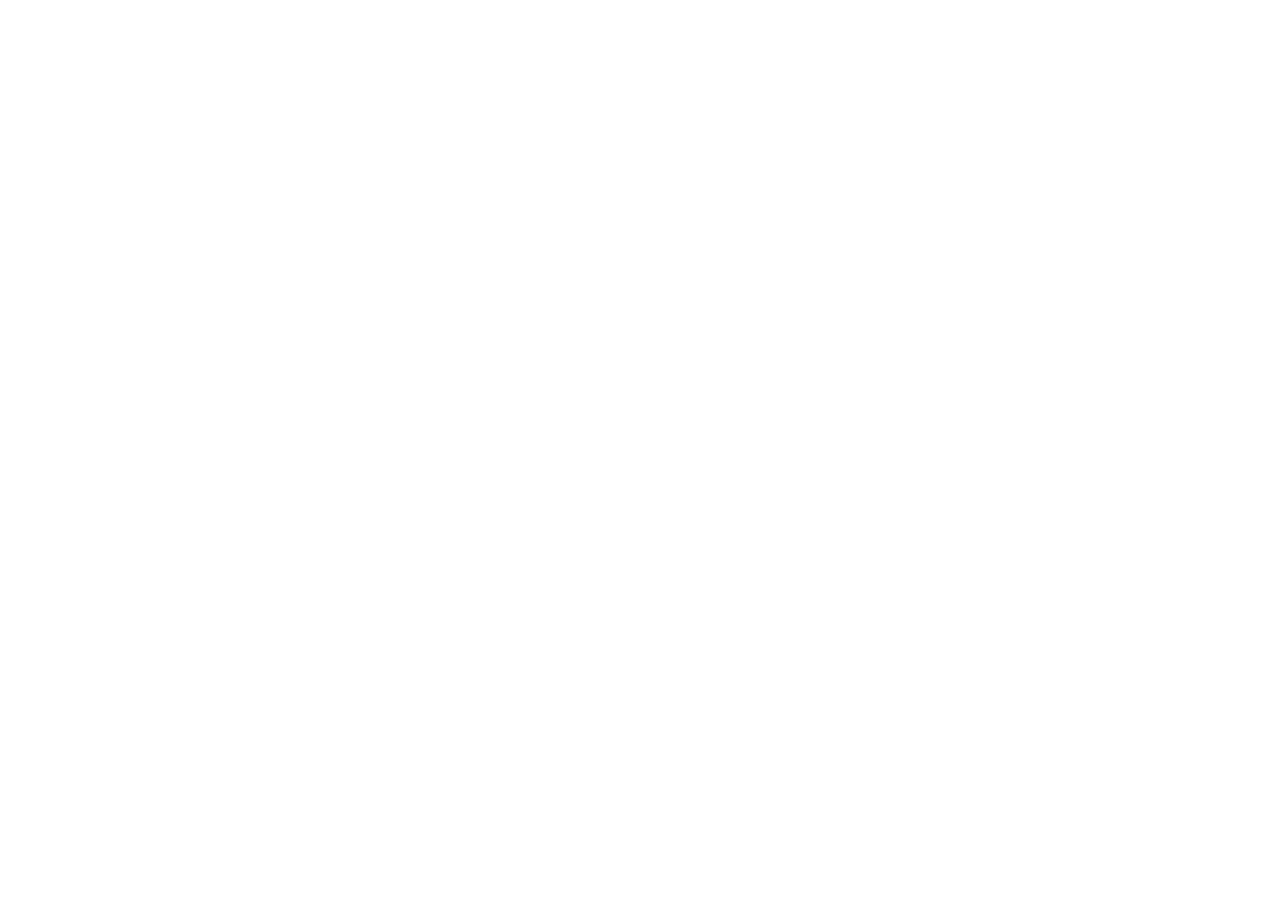
==== html/index.html @ c7bb08e2 "feat: estabelecendo pastas para as linguagens" ====
<!DOCTYPE html>
<html lang="en">
<head>
    <meta charset="UTF-8">
    <meta name="viewport" content="width=device-width, initial-scale=1.0">
    <title>Sistema Financeiro</title>
</head>
<body>
    
</body>
</html>
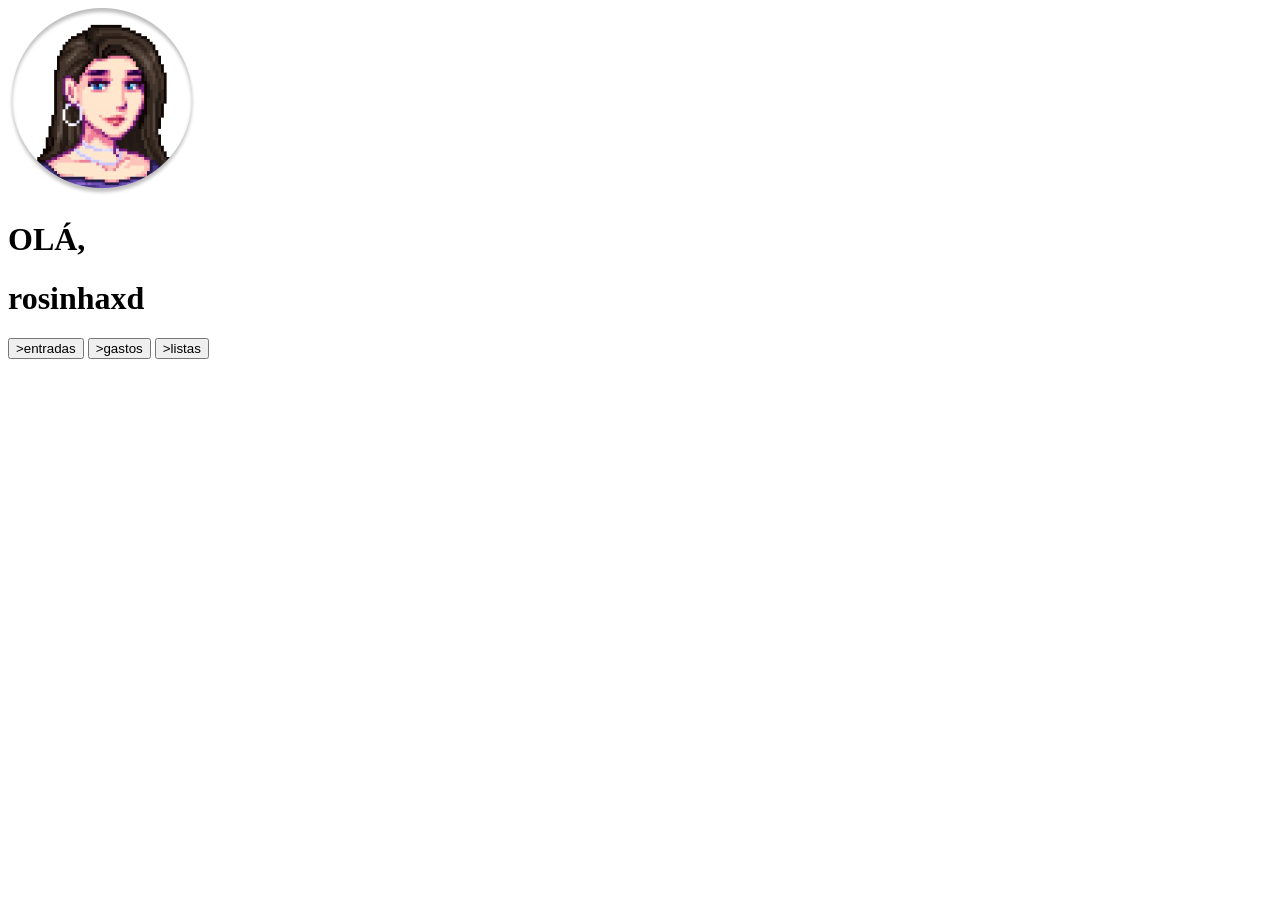
==== commit d03a36d7: "feat: adicionando a primeira div do sistema" ====
--- a/html/index.html
+++ b/html/index.html
@@ -6,6 +6,14 @@
     <title>Sistema Financeiro</title>
 </head>
 <body>
-    
+    <div class="containet_um">
+        <img src="images/foto de perfil.png">
+        <h1>OLÁ,</h1>
+        <h1>rosinhaxd</h1>
+
+        <button>>entradas</button>
+        <button>>gastos</button>
+        <button>>listas</button>
+    </div>
 </body>
 </html>
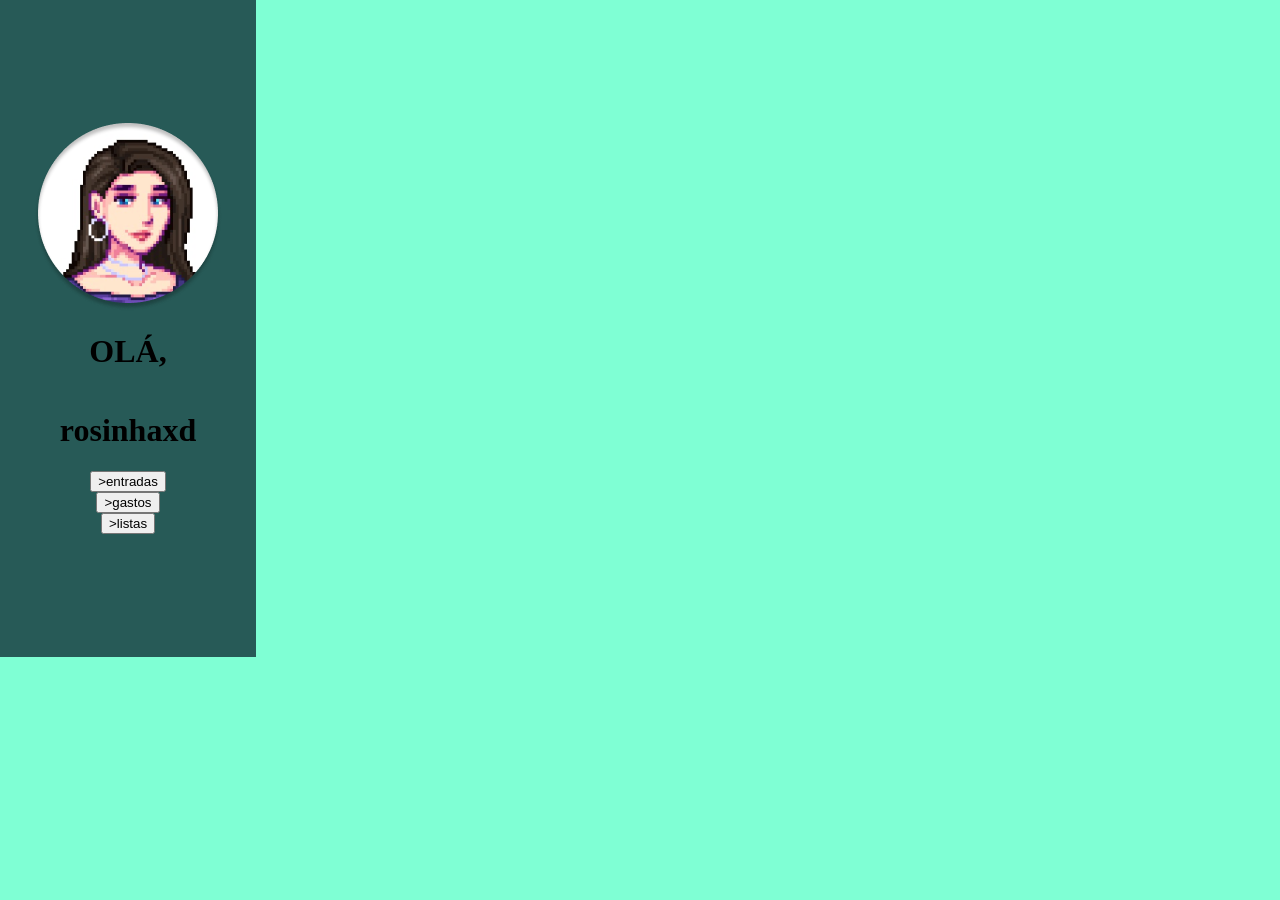
==== commit c5d886c5: "feat: divisão das divs" ====
--- a/html/index.html
+++ b/html/index.html
@@ -3,6 +3,7 @@
 <head>
     <meta charset="UTF-8">
     <meta name="viewport" content="width=device-width, initial-scale=1.0">
+    <link rel="stylesheet" href="styles.css">
     <title>Sistema Financeiro</title>
 </head>
 <body>
--- a/html/styles.css
+++ b/html/styles.css
@@ -0,0 +1,17 @@
+body{
+    margin: 0;
+    padding: 0;
+    background-color: aquamarine;
+}
+
+.containet_um {
+    margin: 0;
+    padding: 0;
+    background-color: #275A57;
+    width: 20%;
+    height: 657px;
+    display: flex;
+    flex-direction: column;
+    align-items: center;
+    justify-content: center;
+}
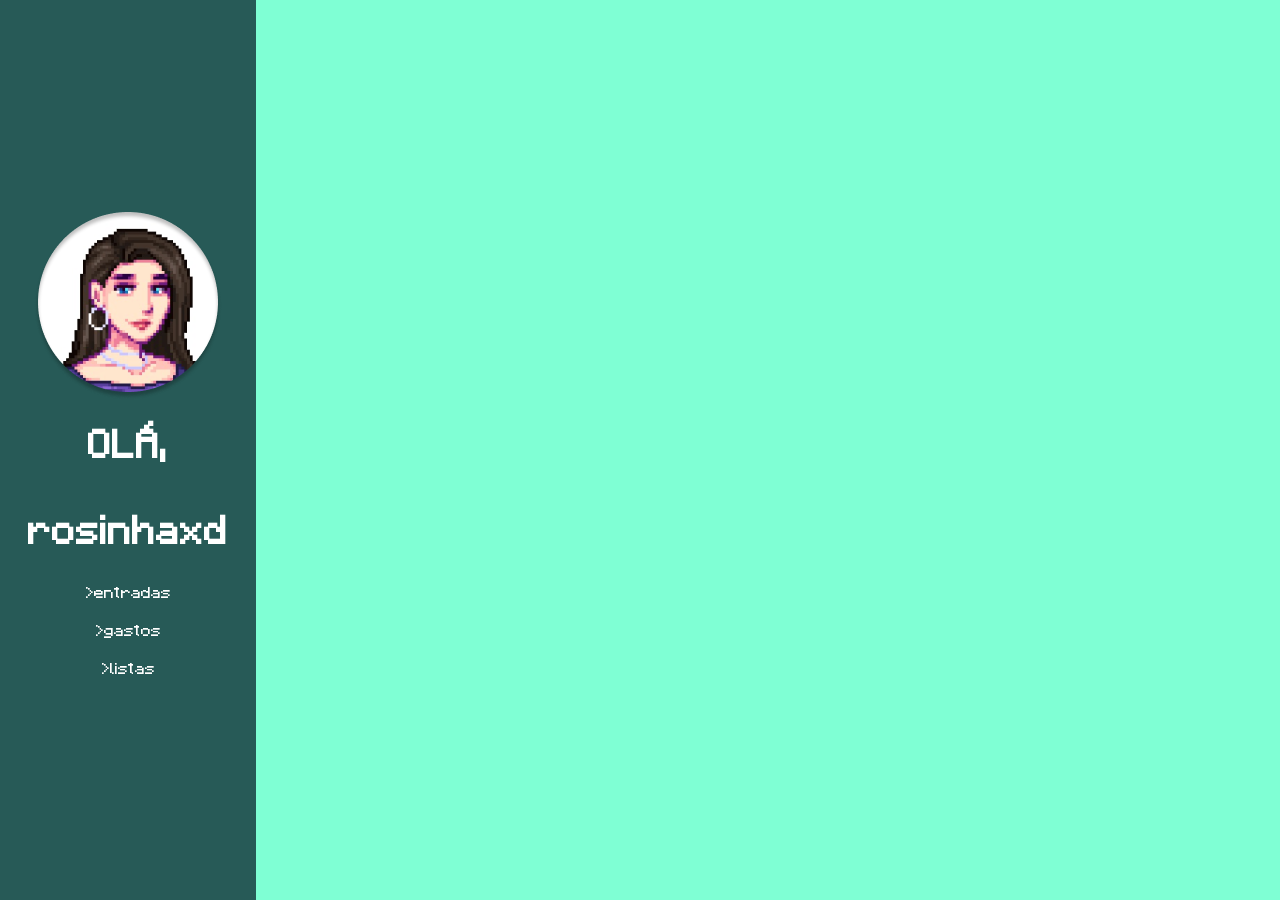
==== commit 49502c2b: "feat: estilizando botões da div esquerda" ====
--- a/html/index.html
+++ b/html/index.html
@@ -12,9 +12,9 @@
         <h1>OLÁ,</h1>
         <h1>rosinhaxd</h1>
 
-        <button>>entradas</button>
-        <button>>gastos</button>
-        <button>>listas</button>
+        <button class="button_fixed">>entradas</button>
+        <button class="button_fixed">>gastos</button>
+        <button class="button_fixed">>listas</button>
     </div>
 </body>
 </html>
--- a/html/styles.css
+++ b/html/styles.css
@@ -1,7 +1,15 @@
+@font-face {
+    font-family: "Minecraftia";
+    src: url("Minecraftia-Regular.ttf") format('opentype');
+    font-weight: normal;
+    font-style: normal;
+}
+
 body{
     margin: 0;
     padding: 0;
     background-color: aquamarine;
+    font-family: 'Minecraftia', Times, serif;
 }
 
 .containet_um {
@@ -9,9 +17,19 @@
     padding: 0;
     background-color: #275A57;
     width: 20%;
-    height: 657px;
+    height: 100vh;
     display: flex;
     flex-direction: column;
     align-items: center;
     justify-content: center;
+    color: white;
+}
+
+.button_fixed {
+    background-color: #275A57;
+    font-family: 'Minecraftia', Times, serif;
+    color: white;
+    border: none;
+    padding: 10px 20px;
+    cursor: pointer; 
 }
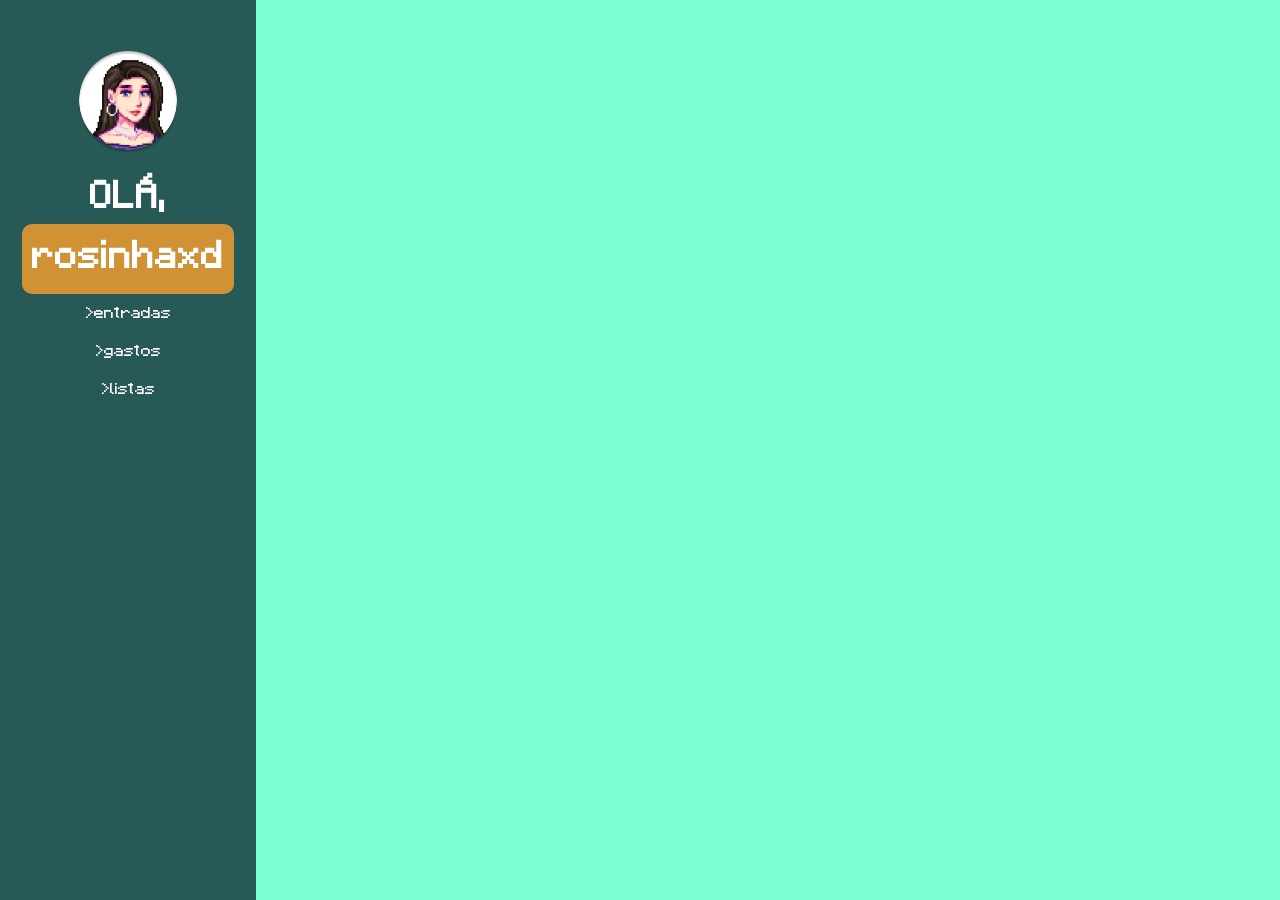
==== commit 61b3aceb: "feat: estilizando e atualizando a div esquerda" ====
--- a/html/index.html
+++ b/html/index.html
@@ -8,9 +8,9 @@
 </head>
 <body>
     <div class="containet_um">
-        <img src="images/foto de perfil.png">
-        <h1>OLÁ,</h1>
-        <h1>rosinhaxd</h1>
+        <img class="foto_perfil" src="images/foto de perfil.png">
+        <h1 class="ola_text">OLÁ,</h1>
+        <h1 class="name_text">rosinhaxd</h1>
 
         <button class="button_fixed">>entradas</button>
         <button class="button_fixed">>gastos</button>
--- a/html/styles.css
+++ b/html/styles.css
@@ -21,8 +21,36 @@
     display: flex;
     flex-direction: column;
     align-items: center;
-    justify-content: center;
+    
     color: white;
+}
+
+.foto_perfil {
+    width: 40%;
+    display: block;
+    margin: 20% 0 0 0;
+    
+}
+
+.ola_text {
+    margin: 12px, 0px, 0px, 0px;
+    font-size: 190%;
+    color: white;
+    margin-top: 20px;
+    margin-bottom: -6;
+    margin-bottom: 0px;
+    height: 50px;
+}
+
+.name_text {
+    margin: 0;
+    font-size: 190%;
+    color: white;
+    background-color: #d19135;
+    padding: 10px 10px;
+    border-radius: 10px;
+    display: inline-block;
+    height: 50px 
 }
 
 .button_fixed {
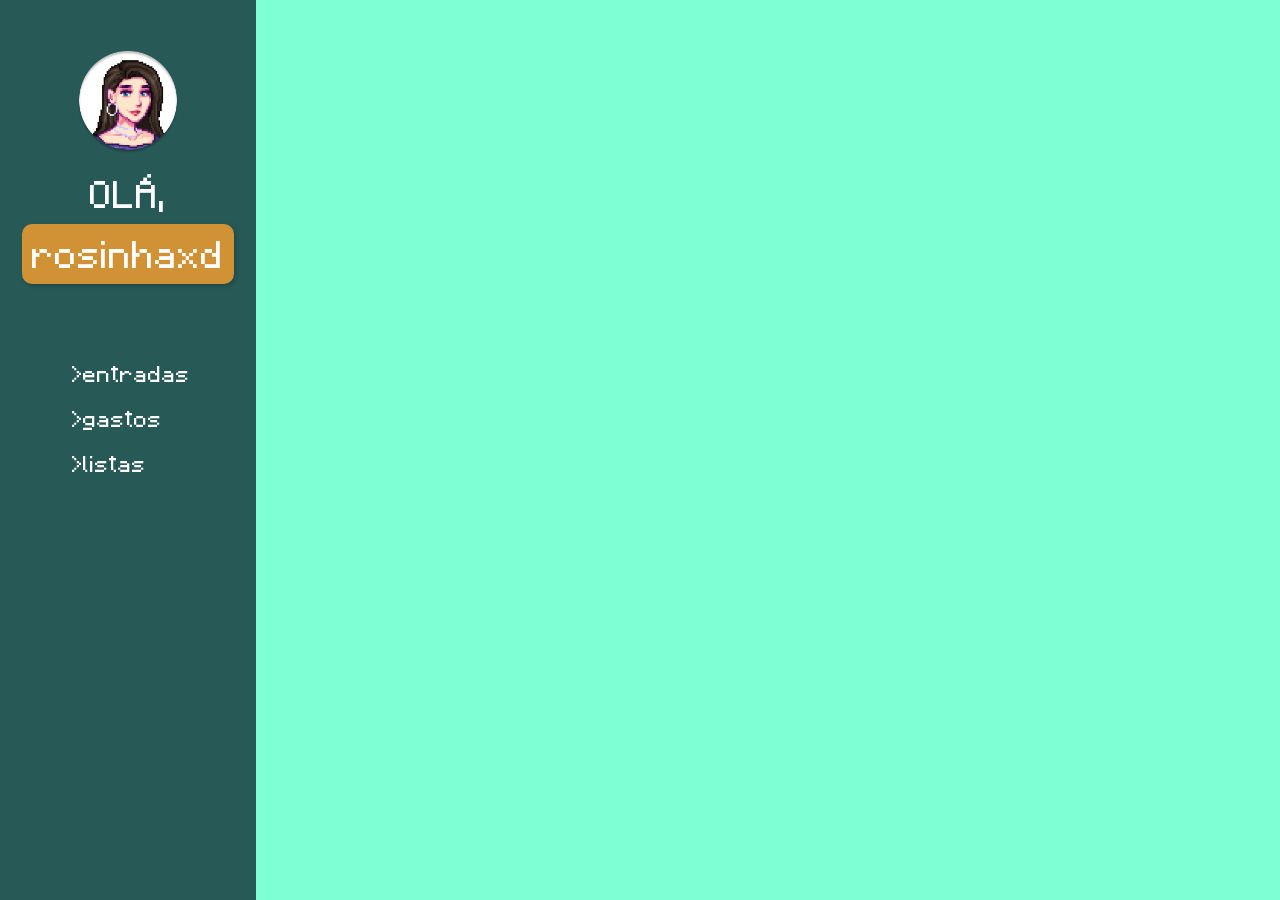
==== commit 46a669c6: "feat: primeira versão da div esquerda" ====
--- a/html/index.html
+++ b/html/index.html
@@ -11,7 +11,7 @@
         <img class="foto_perfil" src="images/foto de perfil.png">
         <h1 class="ola_text">OLÁ,</h1>
         <h1 class="name_text">rosinhaxd</h1>
-
+        <h1 class="vazio"></h1>
         <button class="button_fixed">>entradas</button>
         <button class="button_fixed">>gastos</button>
         <button class="button_fixed">>listas</button>
--- a/html/styles.css
+++ b/html/styles.css
@@ -21,7 +21,6 @@
     display: flex;
     flex-direction: column;
     align-items: center;
-    
     color: white;
 }
 
@@ -34,7 +33,8 @@
 
 .ola_text {
     margin: 12px, 0px, 0px, 0px;
-    font-size: 190%;
+    font-size: 30px;
+    font-weight: 100;
     color: white;
     margin-top: 20px;
     margin-bottom: -6;
@@ -44,13 +44,19 @@
 
 .name_text {
     margin: 0;
-    font-size: 190%;
+    font-size: 30px;
+    font-weight: 100;
     color: white;
     background-color: #d19135;
     padding: 10px 10px;
     border-radius: 10px;
+    box-shadow: 2px 2px 5px rgba(0, 0, 0, 0.2);
     display: inline-block;
-    height: 50px 
+    height: 40px 
+}
+
+.vazio{
+    height: 1rem;
 }
 
 .button_fixed {
@@ -60,4 +66,14 @@
     border: none;
     padding: 10px 20px;
     cursor: pointer; 
+    font-size: 2vh;
+    margin-top: 20px;
+    margin-bottom: 0;
+    height: 25px;
+    width: 70%; 
+    display: flex; 
+    align-items: center; 
+    justify-content: flex-start;
+    text-align: left;
+    margin-left: 27px;
 }
